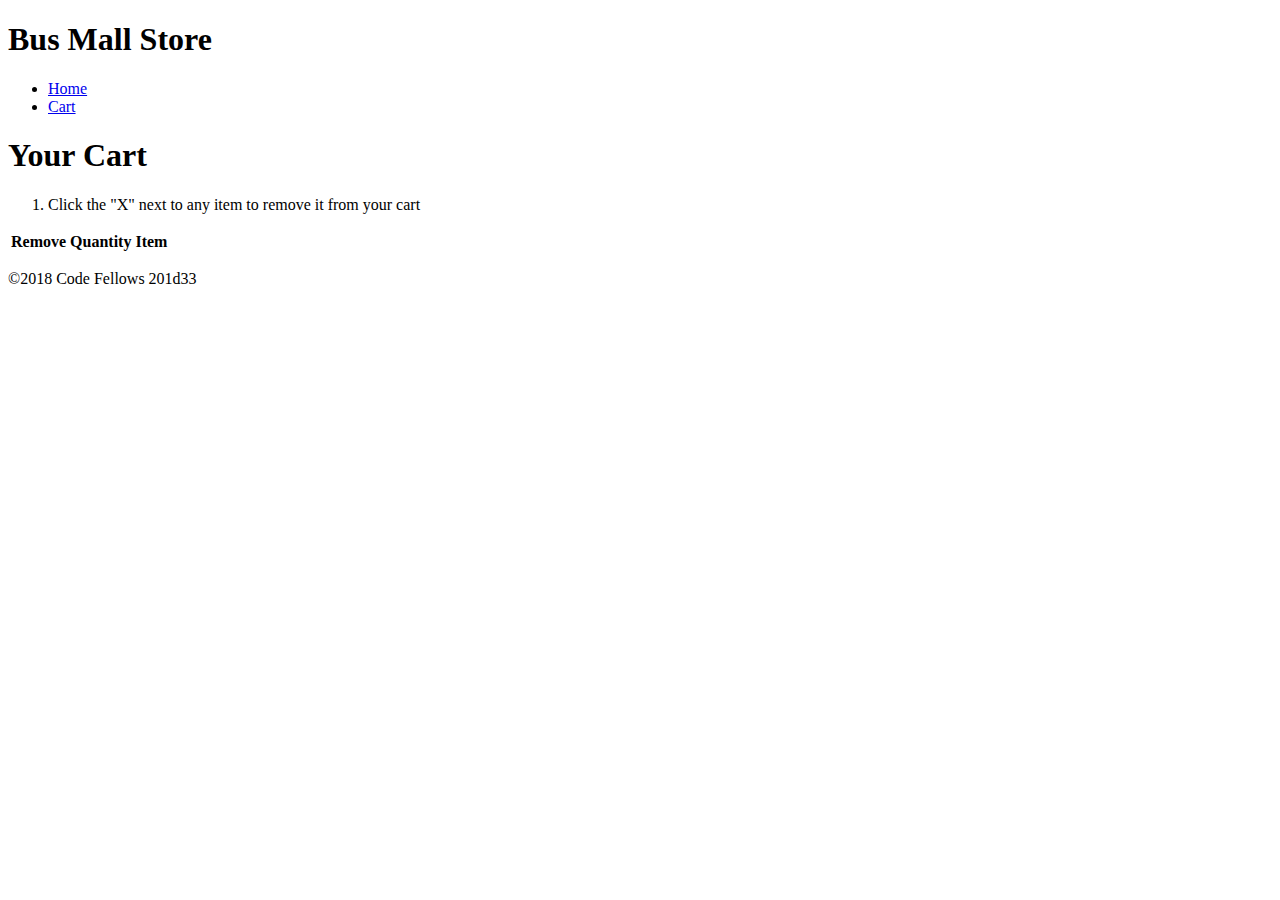
==== cart.html @ f1dbaff6 "new" ====
<!DOCTYPE html>
<html>

<head>
    <title>Bus Mall Store</title>
    <link rel="stylesheet" href="reset.css" />
    <link rel="stylesheet" href="style.css" />
</head>

<body>

    <header>
        <h1>Bus Mall Store</h1>
        <nav>
            <ul>
                <li><a href="index.html">Home</a></li>
                <li><a href="cart.html">Cart</a><span id="itemCount"></span></li>
            </ul>
        </nav>
    </header>

    <main>

        <section class="deck col-1">
            <div class="card">
                <header>
                    <h1>Your Cart</h1>
                </header>
                <div class="copy">
                    <ol>
                        <li>Click the "X" next to any item to remove it from your cart</li>
                    </ol>
                </div>
            </div>
        </section>

        <section class="deck col-1">
            <div class="card">
                <table id="cart">
                    <thead>
                        <tr>
                            <th>Remove</th>
                            <th>Quantity</th>
                            <th>Item</th>
                        </tr>
                    </thead>
                    <tbody></tbody>
                    <tfoot></tfoot>
                </table>
            </div>
        </section>

    </main>

    <footer>
        <p>&copy;2018 Code Fellows 201d33</p>
    </footer>

    <script src='app.js'></script>
    <script src='cart.js'></script>
</body>

</html>
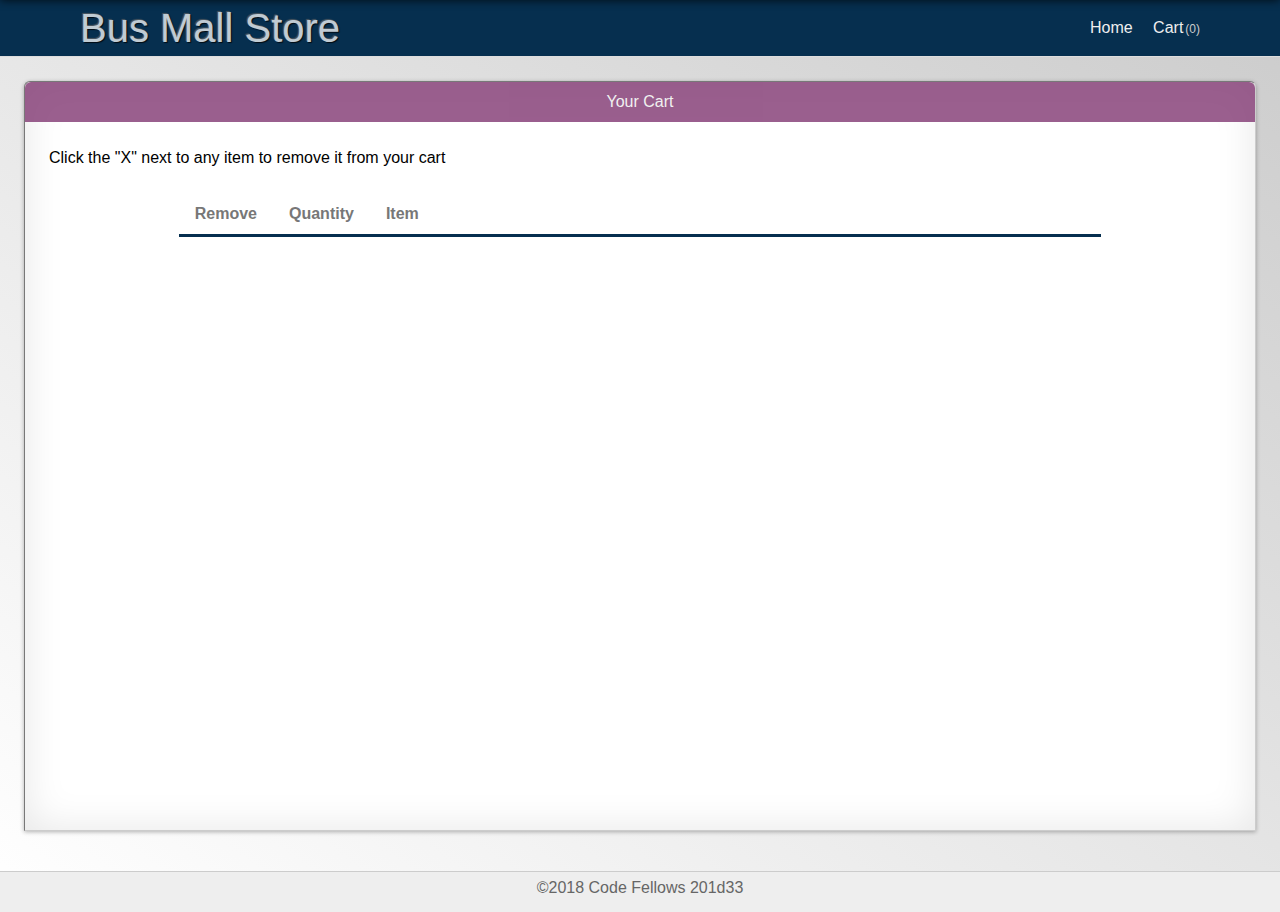
==== commit 2dbb3ea2: "new" ====
--- a/cart.html
+++ b/cart.html
@@ -2,9 +2,9 @@
 <html>
 
 <head>
-    <title>Bus Mall Store</title>
-    <link rel="stylesheet" href="reset.css" />
-    <link rel="stylesheet" href="style.css" />
+    <title> Bus Mall Store</title>
+    <link rel="stylesheet" href="css/reset.css" />
+    <link rel="stylesheet" href="css/style.css" />
 </head>
 
 <body>
@@ -56,8 +56,8 @@
         <p>&copy;2018 Code Fellows 201d33</p>
     </footer>
 
-    <script src='app.js'></script>
-    <script src='cart.js'></script>
+    <script src='js/app.js'></script>
+    <script src='js/cart.js'></script>
 </body>
 
 </html>--- a/css/style.css
+++ b/css/style.css
@@ -0,0 +1,185 @@
+body,
+html {
+    height: 100%;
+    width: 100%;
+}
+
+body {
+    background-image: linear-gradient( to top right, #fff, #ccc);
+    background-repeat: no-repeat;
+    background-attachment: fixed;
+    font-family: Verdana, Geneva, Tahoma, sans-serif;
+}
+
+body>header {
+    background: #062f4f;
+    border-bottom: 1px solid #ddd;
+    overflow: hidden;
+    padding: .5em 5em;
+}
+
+body>header:after {
+    content: "";
+    position: fixed;
+    top: -10px;
+    left: 0;
+    width: 100%;
+    height: 10px;
+    z-index: 100;
+    box-shadow: 0 0 10px rgba(0, 0, 0, .8);
+}
+
+body>header nav {
+    float: right;
+    line-height: 2.5em;
+}
+
+body>header nav li {
+    display: inline-block;
+}
+
+body>header nav li a {
+    color: #eee;
+    padding: 0 .5em;
+    text-decoration: none;
+}
+
+#itemCount {
+    color: #ccc;
+    font-size: .75em;
+    line-height: 1em;
+    margin-left: -.5em;
+}
+
+body>header h1 {
+    float: left;
+    font-size: 2.5em;
+    color: #fff;
+    text-shadow: -1px -1px 1px #666, 1px 1px 1px #000;
+    opacity: 0.75;
+}
+
+main {
+    background: #fff;
+    border: 1px inset #ccc;
+    border-top-left-radius: 6px;
+    border-top-right-radius: 6px;
+    box-shadow: 0 1px 4px rgba(0, 0, 0, 0.3), 0 0 40px rgba(0, 0, 0, 0.1) inset;
+    line-height: 1.5em;
+    margin: 1.5em 1.5em 2.5em;
+    min-height: calc(100% - 9.5em);
+    height: auto !important;
+    text-shadow: white -1px 1px;
+}
+
+footer {
+    background: #eee;
+    border-top: 1px solid #ccc;
+    color: #666;
+    display: block;
+    height: 1.5em;
+    padding: .5em 5em;
+    text-align: center;
+}
+
+.deck {
+    overflow: hidden;
+}
+
+.card {
+    box-sizing: border-box;
+    margin: 0;
+    padding: 0;
+}
+
+.deck.col-2 .card {
+    float: left;
+    width: 45%;
+}
+
+.card header {
+    background: #813772;
+    border-top-left-radius: 6px;
+    border-top-right-radius: 6px;
+    color: #eee;
+    opacity: .8;
+    padding: .5em;
+    text-align: center;
+    text-shadow: none;
+}
+
+.card .copy {
+    padding: 1.5em;
+}
+
+legend {
+    display: none;
+}
+
+form {
+    margin: auto;
+    width: 50%;
+}
+
+input[type=number],
+select {
+    height: 1.75em;
+    width: 100%;
+}
+
+input[type=submit] {
+    float: right;
+}
+
+label {
+    display: block;
+    margin-bottom: 1em;
+}
+
+label span {
+    display: block;
+    padding-bottom: .25em;
+}
+
+.card#cartContents:empty {
+    display: none;
+}
+
+.card#cartContents {
+    background: #f5f5f5;
+    padding: 1.5em;
+    box-shadow: 0 3px 2px #777;
+}
+
+#cart {
+    border-collapse: collapse;
+    margin: auto;
+    width: 75%;
+}
+
+#cart thead tr th {
+    color: #777;
+    border-bottom: 3px solid #062f4f;
+    font-weight: bold;
+    padding: .5em 1em;
+}
+
+#cart tr td {
+    border-bottom: 1px solid #062f4f;
+    border-collapse: none;
+    color: #777;
+    padding: .5em 1em;
+    text-align: center;
+    width: auto;
+}
+
+#cart tr td:last-child,
+#cart tr th:last-child {
+    text-align: left;
+    width: 100%;
+}
+
+#cart tr td:first-child {
+    color: red;
+    cursor: pointer;
+}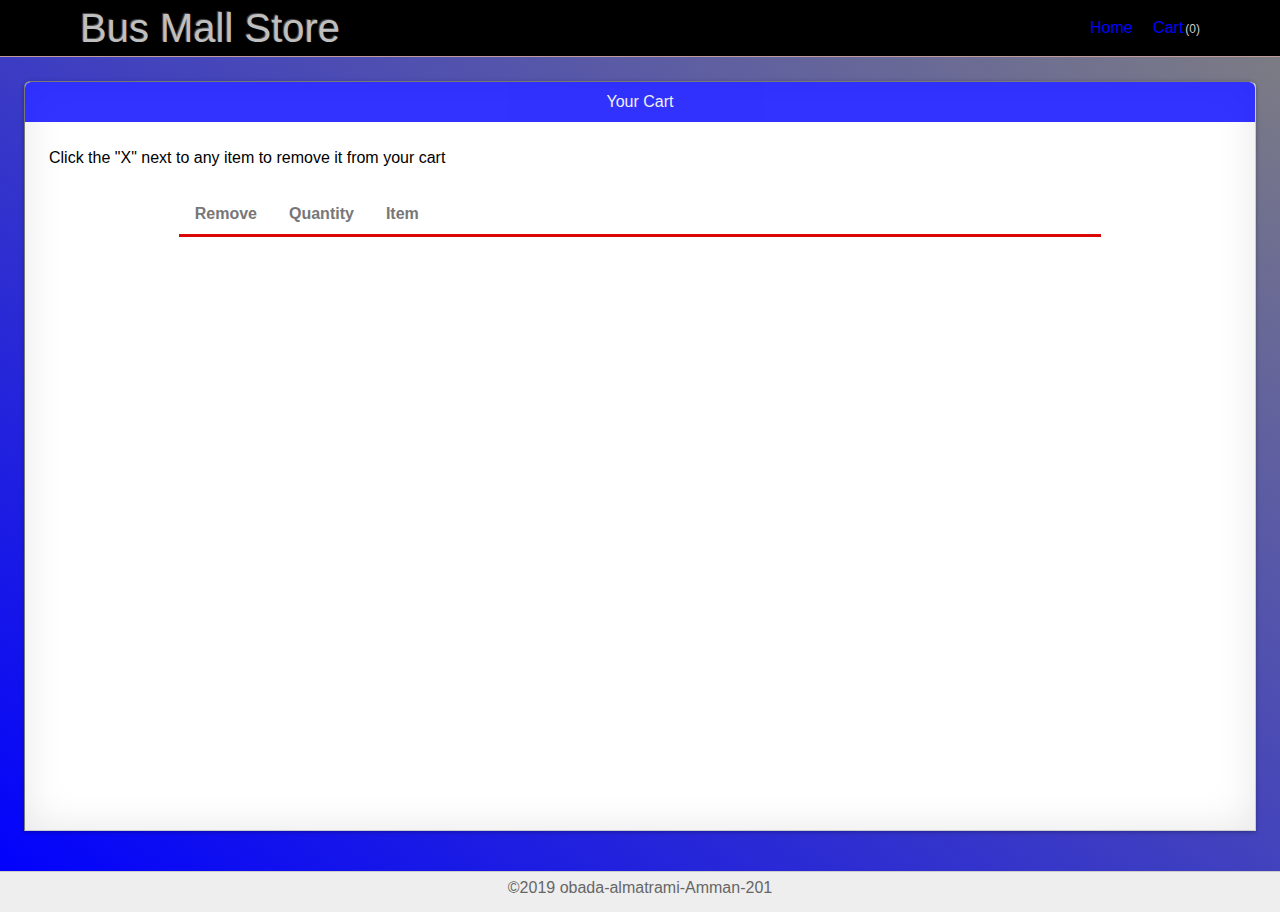
==== commit cf212bf3: "edit" ====
--- a/cart.html
+++ b/cart.html
@@ -53,7 +53,7 @@
     </main>
 
     <footer>
-        <p>&copy;2018 Code Fellows 201d33</p>
+        <p>&copy;2019 obada-almatrami-Amman-201</p>
     </footer>
 
     <script src='js/app.js'></script>
--- a/css/style.css
+++ b/css/style.css
@@ -5,15 +5,15 @@
 }
 
 body {
-    background-image: linear-gradient( to top right, #fff, #ccc);
+    background-image: linear-gradient( to top right, blue, gray);
     background-repeat: no-repeat;
     background-attachment: fixed;
     font-family: Verdana, Geneva, Tahoma, sans-serif;
 }
 
 body>header {
-    background: #062f4f;
-    border-bottom: 1px solid #ddd;
+    background: black;
+    border-bottom: 1px solid rgb(192, 155, 155);
     overflow: hidden;
     padding: .5em 5em;
 }
@@ -39,7 +39,7 @@
 }
 
 body>header nav li a {
-    color: #eee;
+    color: blue;
     padding: 0 .5em;
     text-decoration: none;
 }
@@ -98,7 +98,7 @@
 }
 
 .card header {
-    background: #813772;
+    background: blue;
     border-top-left-radius: 6px;
     border-top-right-radius: 6px;
     color: #eee;
@@ -148,7 +148,7 @@
 .card#cartContents {
     background: #f5f5f5;
     padding: 1.5em;
-    box-shadow: 0 3px 2px #777;
+    box-shadow: 0 3px 2px rgb(241, 239, 239);
 }
 
 #cart {
@@ -159,15 +159,15 @@
 
 #cart thead tr th {
     color: #777;
-    border-bottom: 3px solid #062f4f;
+    border-bottom: 3px solid rgb(218, 7, 7);
     font-weight: bold;
     padding: .5em 1em;
 }
 
 #cart tr td {
-    border-bottom: 1px solid #062f4f;
+    border-bottom: 1px solid rgb(218, 7, 7);
     border-collapse: none;
-    color: #777;
+    color: rgb(218, 7, 7);
     padding: .5em 1em;
     text-align: center;
     width: auto;
